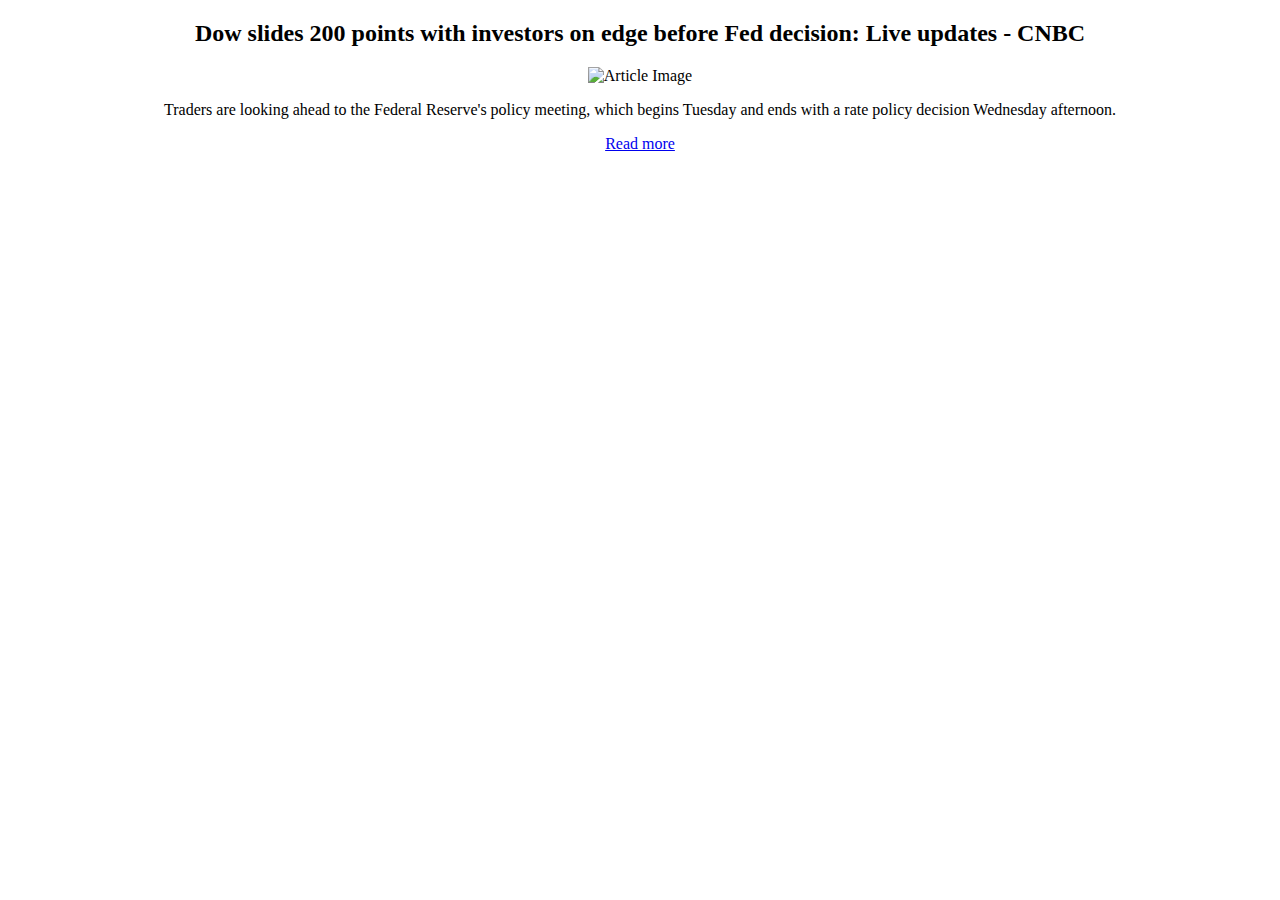
==== newsExample/index.html @ 77a17589 "Create index.html" ====
<!DOCTYPE html>
<html>
<head>
    <title>News Article</title>
    <style>
        #news-article {
            width: 80%;
            margin: 0 auto;
            text-align: center;
        }

        img {
            max-width: 100%;
        }
    </style>
</head>
<body>
    <div id="news-article">
        <!-- News content will be inserted here -->
    </div>

    <script>
        // Define the JSON data
        var newsData = {
            "status": "ok",
            "totalResults": 67,
            "articles": [
                {
                    "source": {
                        "id": null,
                        "name": "CNBC"
                    },
                    "author": "Alex Harring, Samantha Subin",
                    "title": "Dow slides 200 points with investors on edge before Fed decision: Live updates - CNBC",
                    "description": "Traders are looking ahead to the Federal Reserve's policy meeting, which begins Tuesday and ends with a rate policy decision Wednesday afternoon.",
                    "url": "https://www.cnbc.com/2023/09/18/stock-futures-today-live-updates.html",
                    "urlToImage": "https://image.cnbcfm.com/api/v1/image/107295802-1693925457434-gettyimages-1661433802-wallst4998_klla2qd1.jpeg?v=1695135359&w=1920&h=1080",
                    "publishedAt": "2023-09-19T16:20:00Z",
                    "content": "Stocks retreated on Tuesday as Wall Street awaited the results of this week's Federal Reserve policy meeting.\r\nThe Dow Jones Industrial Average lost 295 points, or 0.9%. The S&amp;P 500 slid 0.7%, wh… [+1419 chars]"
                }
            ]
        };

        // Function to display the news article
        function displayNewsArticle() {
            var article = newsData.articles[0];
            var newsArticleElement = document.getElementById("news-article");

            // Create HTML elements to display the article
            var articleTitle = document.createElement("h2");
            articleTitle.textContent = article.title;

            var articleDescription = document.createElement("p");
            articleDescription.textContent = article.description;

            var articleLink = document.createElement("a");
            articleLink.textContent = "Read more";
            articleLink.href = article.url;

            var articleImage = document.createElement("img");
            articleImage.src = article.urlToImage;
            articleImage.alt = "Article Image";

            // Append elements to the news-article div
            newsArticleElement.appendChild(articleTitle);
            newsArticleElement.appendChild(articleImage);
            newsArticleElement.appendChild(articleDescription);
            newsArticleElement.appendChild(articleLink);
        }

        // Call the function to display the news article
        displayNewsArticle();
    </script>
</body>
</html>
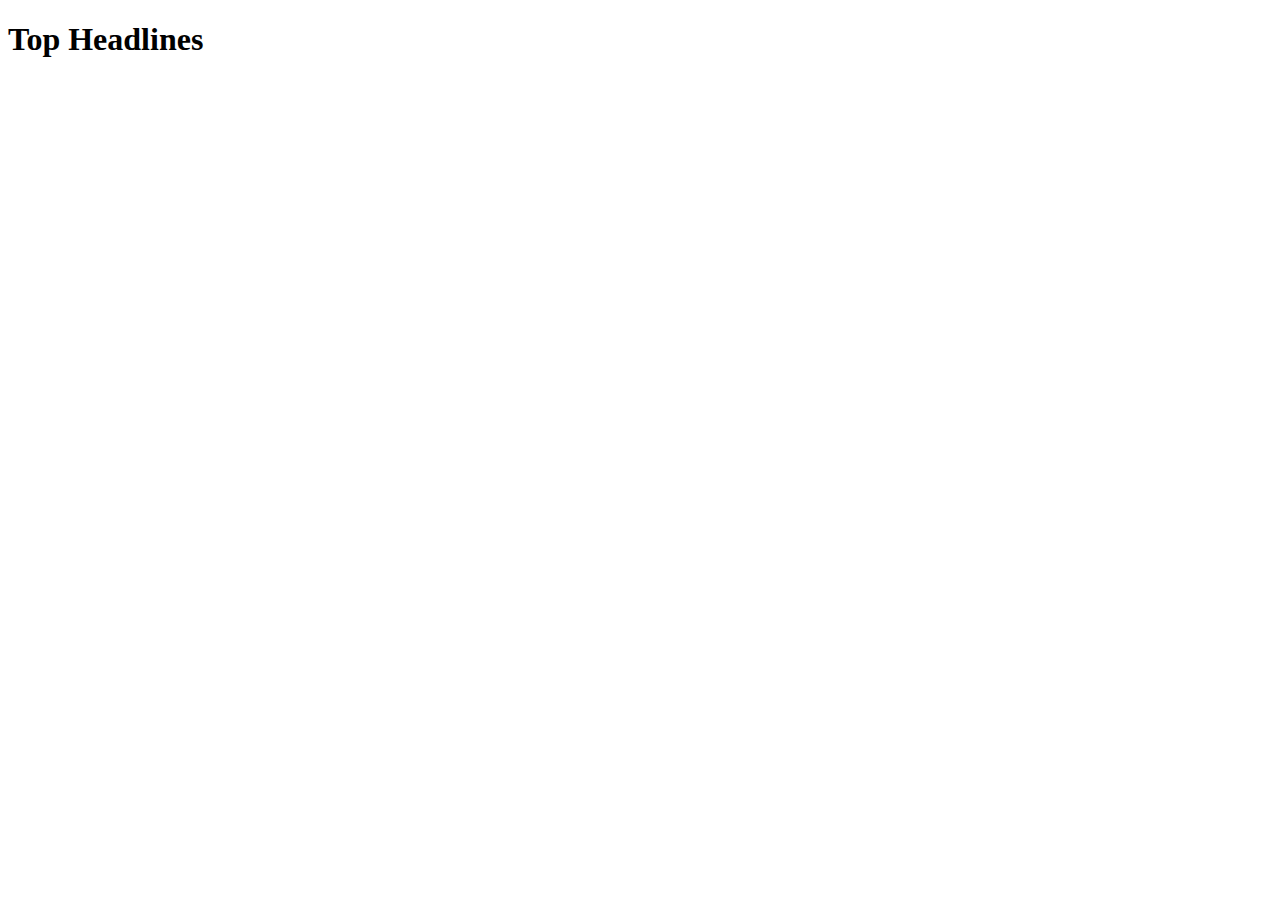
==== commit e5262a5c: "added a specific article to try" ====
--- a/newsExample/index.html
+++ b/newsExample/index.html
@@ -1,75 +1,18 @@
 <!DOCTYPE html>
-<html>
+<html lang="en">
+
 <head>
-    <title>News Article</title>
-    <style>
-        #news-article {
-            width: 80%;
-            margin: 0 auto;
-            text-align: center;
-        }
+    <meta charset="UTF-8">
+    <meta name="viewport" content="width=device-width, initial-scale=1.0">
+    <title>News Headlines</title>
+</head>
 
-        img {
-            max-width: 100%;
-        }
-    </style>
-</head>
 <body>
-    <div id="news-article">
-        <!-- News content will be inserted here -->
-    </div>
+    <h1>Top Headlines</h1>
+    <ul id="california-news-list"></ul>
+    <ul id="virginia-news-list"></ul>
 
-    <script>
-        // Define the JSON data
-        var newsData = {
-            "status": "ok",
-            "totalResults": 67,
-            "articles": [
-                {
-                    "source": {
-                        "id": null,
-                        "name": "CNBC"
-                    },
-                    "author": "Alex Harring, Samantha Subin",
-                    "title": "Dow slides 200 points with investors on edge before Fed decision: Live updates - CNBC",
-                    "description": "Traders are looking ahead to the Federal Reserve's policy meeting, which begins Tuesday and ends with a rate policy decision Wednesday afternoon.",
-                    "url": "https://www.cnbc.com/2023/09/18/stock-futures-today-live-updates.html",
-                    "urlToImage": "https://image.cnbcfm.com/api/v1/image/107295802-1693925457434-gettyimages-1661433802-wallst4998_klla2qd1.jpeg?v=1695135359&w=1920&h=1080",
-                    "publishedAt": "2023-09-19T16:20:00Z",
-                    "content": "Stocks retreated on Tuesday as Wall Street awaited the results of this week's Federal Reserve policy meeting.\r\nThe Dow Jones Industrial Average lost 295 points, or 0.9%. The S&amp;P 500 slid 0.7%, wh… [+1419 chars]"
-                }
-            ]
-        };
+    <script src="app.js"></script>
+</body>
 
-        // Function to display the news article
-        function displayNewsArticle() {
-            var article = newsData.articles[0];
-            var newsArticleElement = document.getElementById("news-article");
-
-            // Create HTML elements to display the article
-            var articleTitle = document.createElement("h2");
-            articleTitle.textContent = article.title;
-
-            var articleDescription = document.createElement("p");
-            articleDescription.textContent = article.description;
-
-            var articleLink = document.createElement("a");
-            articleLink.textContent = "Read more";
-            articleLink.href = article.url;
-
-            var articleImage = document.createElement("img");
-            articleImage.src = article.urlToImage;
-            articleImage.alt = "Article Image";
-
-            // Append elements to the news-article div
-            newsArticleElement.appendChild(articleTitle);
-            newsArticleElement.appendChild(articleImage);
-            newsArticleElement.appendChild(articleDescription);
-            newsArticleElement.appendChild(articleLink);
-        }
-
-        // Call the function to display the news article
-        displayNewsArticle();
-    </script>
-</body>
 </html>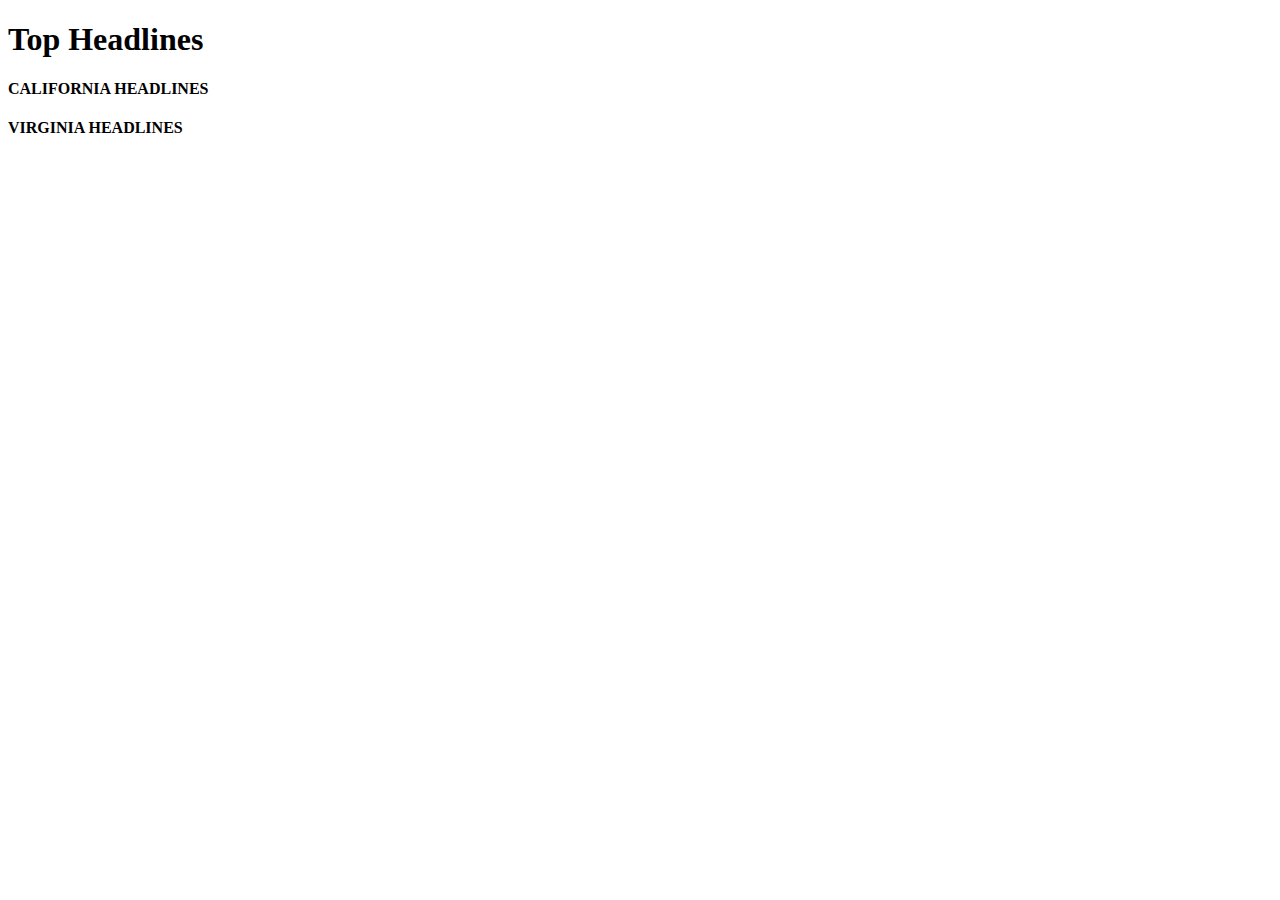
==== commit b0955a00: "combined the links and the map." ====
--- a/newsExample/index.html
+++ b/newsExample/index.html
@@ -9,7 +9,10 @@
 
 <body>
     <h1>Top Headlines</h1>
+    <ul id="topHeadlines-news-list"></ul> 
+    <h4>CALIFORNIA HEADLINES</h4>
     <ul id="california-news-list"></ul>
+    <h4>VIRGINIA HEADLINES</h4>   
     <ul id="virginia-news-list"></ul>
 
     <script src="app.js"></script>
